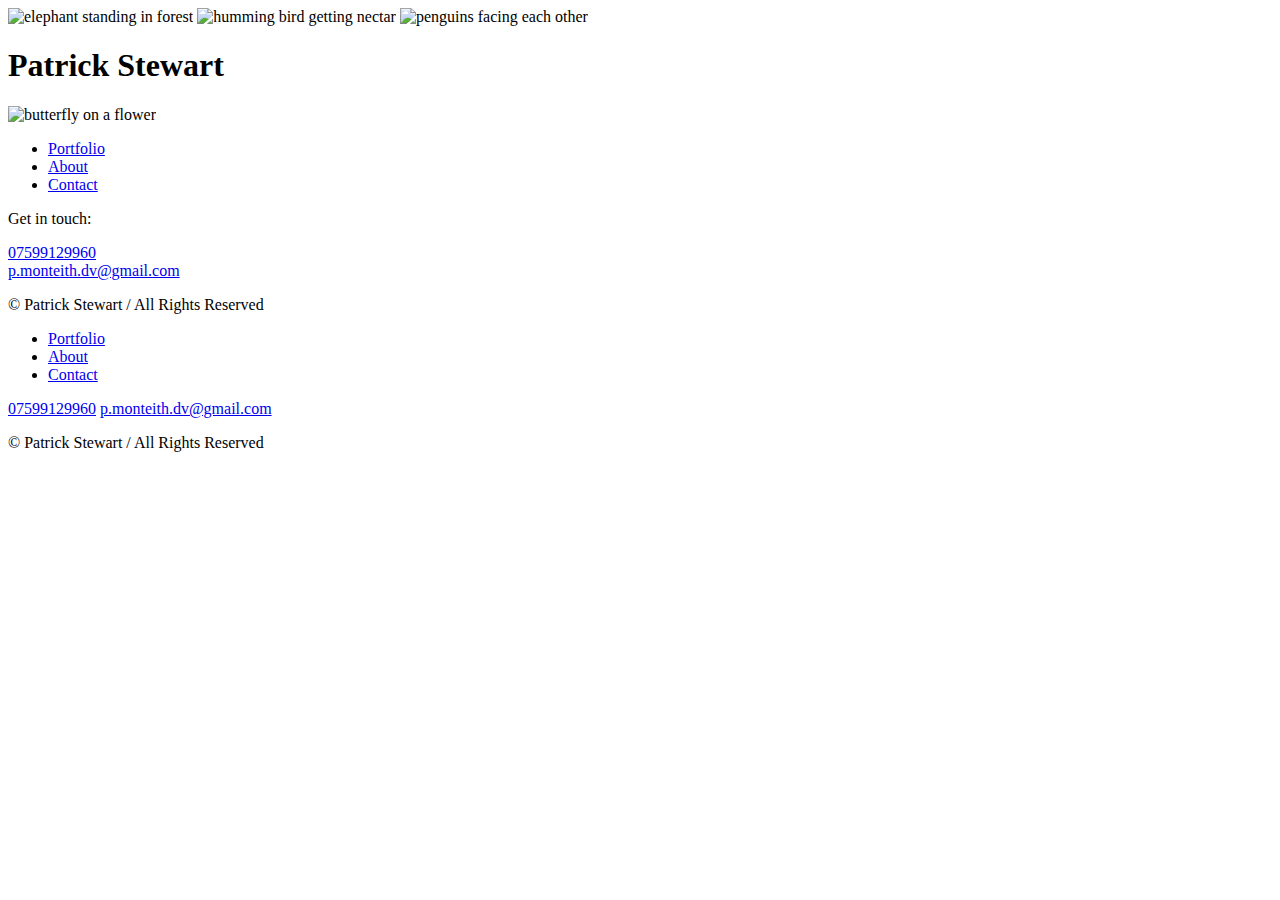
==== index.html @ b7e582bf "Add index.html file via upload" ====
<!DOCTYPE html>
<html lang="en">
    <head>
        <meta charset="utf-8">
        <title>Patrick Stewart | Portfolio</title>
        <meta name="description" content="Wild life Photography Portfolio">
        <meta name="viewport" content="width=device-width, initial-scale=1">
        <link rel="stylesheet" href="assets/css/style.css">
        <link rel="stylesheet" href="https://use.typekit.net/tnc3mbd.css">
        <link rel="stylesheet" href="https://cdnjs.cloudflare.com/ajax/libs/font-awesome/6.4.2/css/all.min.css" integrity="sha512-z3gLpd7yknf1YoNbCzqRKc4qyor8gaKU1qmn+CShxbuBusANI9QpRohGBreCFkKxLhei6S9CQXFEbbKuqLg0DA==" crossorigin="anonymous" referrerpolicy="no-referrer">       
        <script>
            function openMenu() {
                document.getElementById('container').style.right='0';
                document.getElementById('menu').style.opacity='1';
            }
            function closeMenu() {
                document.getElementById('container').style.right="-100%";
                document.getElementById('menu').style.opacity="0";
            }
        </script>
    </head>
    <body>
        <div class="bg-slideshow">
            <img src="assets/home/home-3.jpg" alt="elephant standing in forest">
            <img src="assets/home/home-2.jpg" alt="humming bird getting nectar">
            <img src="assets/home/home-1.jpg" alt="penguins facing each other">
        </div>
        <header class="nav">
            <h1 class="logo" href="index.html">Patrick <span class="brand">Stewart</span></h1>
            <i class="fa fa-bars menu-icon" onclick="openMenu()"></i>
            <div id="container">
                <div class="layout">
                    <img class="menu-image" src="assets/home/menu-2.jpg" alt="butterfly on a flower">
                    <div class="top">
                        <i class="fa-solid fa-xmark menu-cross" onclick="closeMenu()"></i>
                    </div>
                    <div class="middle">
                        <ul id="menu">
                            <li><a href="portfolio.html">Portfolio</a></li>
                            <li><a href="about.html">About</a></li>
                            <li><a href="contact.html">Contact</a></li>
                        </ul>    
                    </div>
                    <div class="bottom">
                        <div class="menu-contact">
                            <p>Get in touch:</p>
                            <a href="#">07599129960</a><br>
                            <a href="mailto:p.monteith.dv@gmail.com">p.monteith.dv@gmail.com</a>
                        </div>        
                        <div id="menu-socials">
                            <a href="https://www.instagram.com/p.monteith.dv"><i class="fa-brands fa-instagram social-icons"></i></a>
                            <a href="https://www.linkedin.com/in/patrick-stewart-70b10a257"><i class="fa-brands fa-linkedin social-icons"></i></a>
                            <a href="mailto:p.monteith.dv@gmail.com"><i class="fa-regular fa-envelope social-icons"></i></a>
                        </div>
                        <p class="copyright">© Patrick Stewart / All Rights Reserved</p>        
                    </div>
                </div>
            </div>
        </header>
        <main>
            <div class="home-body">
                <ul id="l-menu">
                    <li><a href="portfolio.html">Portfolio</a></li>
                    <li><a href="about.html">About</a></li>
                    <li><a href="contact.html">Contact</a></li>
                </ul>
            </div>
        </main>
        <footer class="footer">
            <div class="contact-info">
                <a href="#">07599129960</a>
                <a href="mailto:p.monteith.dv@gmail.com">p.monteith.dv@gmail.com</a>
            </div>
            <div id="social-links">
                <a  href="https://www.instagram.com/p.monteith.dv"><i class="fa-brands fa-instagram social-icons"></i></a>
                <a href="https://www.linkedin.com/in/patrick-stewart-70b10a257"><i class="fa-brands fa-linkedin social-icons"></i></a>
                <a href="mailto:p.monteith.dv@gmail.com"><i class="fa-regular fa-envelope social-icons"></i></a>
            </div>
            <p class="copyright">© Patrick Stewart / All Rights Reserved</p>
        </footer>       
    </body>
</html>
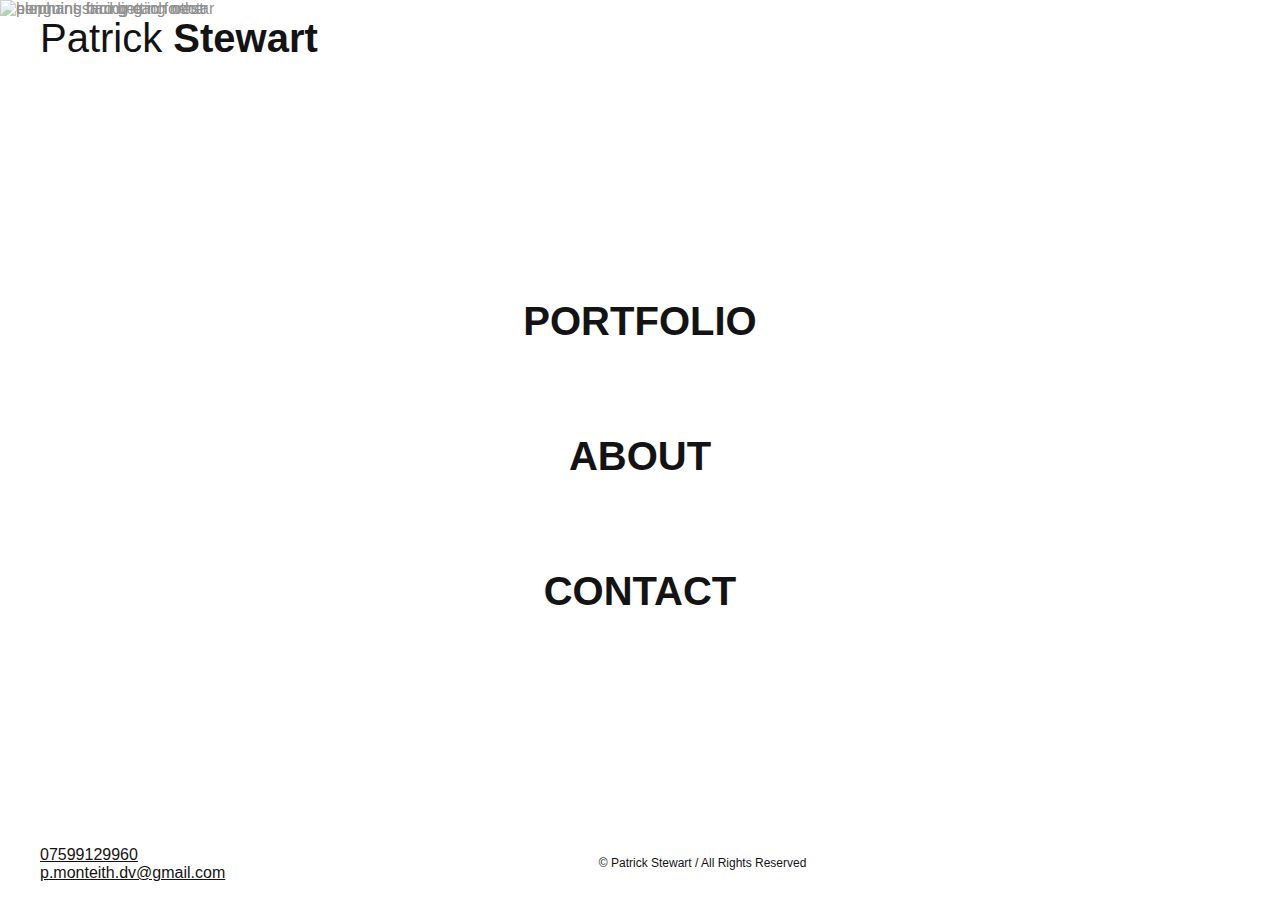
==== commit e88b721e: "Update index.html" ====
--- a/index.html
+++ b/index.html
@@ -5,7 +5,7 @@
         <title>Patrick Stewart | Portfolio</title>
         <meta name="description" content="Wild life Photography Portfolio">
         <meta name="viewport" content="width=device-width, initial-scale=1">
-        <link rel="stylesheet" href="assets/css/style.css">
+        <link rel="stylesheet" href="css/style.css">
         <link rel="stylesheet" href="https://use.typekit.net/tnc3mbd.css">
         <link rel="stylesheet" href="https://cdnjs.cloudflare.com/ajax/libs/font-awesome/6.4.2/css/all.min.css" integrity="sha512-z3gLpd7yknf1YoNbCzqRKc4qyor8gaKU1qmn+CShxbuBusANI9QpRohGBreCFkKxLhei6S9CQXFEbbKuqLg0DA==" crossorigin="anonymous" referrerpolicy="no-referrer">       
         <script>
@@ -79,4 +79,4 @@
             <p class="copyright">© Patrick Stewart / All Rights Reserved</p>
         </footer>       
     </body>
-</html>+</html>
--- a/css/style.css
+++ b/css/style.css
@@ -0,0 +1,781 @@
+* {
+    margin: 0;
+    padding: 0;
+    box-sizing: border-box;
+    font-family: sofia-pro, sans-serif;
+    color: #131313;
+}
+html {
+    scroll-behavior: smooth;
+  }
+body {
+    height: calc(100vh - 1em);
+    display: flex;
+    flex-direction: column;
+    margin: 1em 1em 0 1em;
+}
+h1 {
+    font-size: 22px;
+    margin: 0 0 1em 0;
+}
+h2 {
+    font-size: 22px;
+}
+p {
+    line-height: 115%;
+    margin: 0 0 1em 0;    
+}
+img {
+    max-width: 100%;
+    height: auto;
+    vertical-align: middle;
+    display: inline-block;
+    margin-bottom: 1em;
+}
+#myBtn {
+    display: none;
+    position: fixed;
+    bottom: 12%;
+    right: -5px;
+    z-index: 99;
+    font-size: 18px;
+    border: none;
+    outline: none;
+    background-color: #131313;
+    color: white;
+    cursor: pointer;
+    padding: 15px;
+    border-radius: 5px;
+    box-shadow: -1px 2px 5px #fafafa96;
+}  
+#myBtn:hover {
+    background-color: #555;
+}
+button .scroll-text {
+    display: none;
+    color: #fafafa;
+
+}
+.fa-chevron-up {
+    color: #fafafa;
+}
+
+/* HEADER */
+.nav {
+    margin-bottom: 1em;
+}
+.logo {
+    display: inline;
+    font-size: 40px;
+    text-decoration: none;
+    font-weight: 400;
+    color: #131313;
+}
+.brand {
+    font-weight: bold;
+}
+#container {
+    display: block;
+    position: fixed;
+    bottom: 0;
+    right: -100%;
+    width: 100%;
+    height: 100vh;
+    text-align: center;
+    background-color: #fafafa;
+    transition: right 0.6s ease-in-out;
+    z-index: 100; 
+}
+
+/* THANKS PAGE */
+.thanks-page {
+    text-align: center;
+    margin: auto;
+}
+.return-home {
+    text-align: center;
+    margin-top: 3em;
+
+}
+.return-home a {
+    text-align: center;
+    text-decoration: none;
+    font-size: 18px;
+    color: #fafafa;
+    background-color: #131313;
+    height: 53px;
+    padding: 1em;
+    border: none;
+    border-radius: 5px;
+}
+.return-home a:hover{
+    text-align: center;
+    text-decoration: none;
+    font-weight: 600;
+    color: #131313;
+    background-color: #fafafa;
+    height: 53px;
+    padding: 1em;
+    border: solid #131313 3px;
+    border-radius: 5px;
+}
+
+/* MENU */
+.layout {
+    display: flex;
+    flex-direction: column;
+    align-items: center;
+    height: calc(100vh - 2em);
+    justify-content: space-between;
+    margin: 1em;
+}
+.top {
+    width: 100%;
+    display: flex;
+    justify-content: flex-end;
+}
+.middle {
+    width: 100%;
+    flex: 1 0 auto;
+    display: flex;
+    flex-direction: column;
+    flex-grow: 1;
+    justify-content: center;
+}
+.bottom {
+    width: 100%;
+    flex-shrink: 0;
+}
+.bottom p {
+    font-size: 18px;
+}
+.bottom .copyright {
+    font-size: 12px;
+}
+.menu-icon {
+    float: right;
+    font-size: 40px;
+}
+.menu-icon:hover {
+    opacity: 0.5;
+    cursor: pointer;
+}
+.menu-cross {
+    align-self: flex-end;
+    font-size: 55px;
+}
+.menu-cross:hover {
+    opacity: 0.7;
+    cursor: pointer;
+}
+#menu {
+    list-style: none;
+    text-align: center;
+    transition: all 1s ease-in-out;
+    z-index: 1;
+}
+#menu li a{
+    display: inline-block;
+    padding: 1em;
+    text-transform: uppercase;
+    text-decoration: none;
+    font-size: 25px;
+    font-weight: bold;
+    color: #131313;
+    margin: 5px 0;
+    
+}
+.layout img {
+    display: none;
+}
+.menu-contact{
+    padding-bottom: 25px;
+}
+.menu-contact a {
+    color: #006787;
+}
+.menu-contact p {
+    padding-bottom: 0.5em;
+    margin: 0;
+}
+.menu-contact:hover a {
+    opacity: 0.4;
+    transition: 0.1s ease-in;
+}
+.menu-contact:hover a:hover {
+    opacity: 1;
+    transition: 0.1s ease-in;
+}
+#menu:hover li{
+    opacity: 0.4;
+    transition: 0.1s ease-in;
+}
+#menu:hover li:hover {
+    opacity: 1;
+    transition: 0.1s ease-in;
+
+}
+#menu-socials {
+    display: flex;
+    width: 100%;
+    justify-content: space-between;
+    align-items: center;
+    border-bottom: #131313 solid 2px;
+}
+#menu-socials:hover a{
+    opacity: 0.4;
+}
+#menu-socials:hover a:hover {
+    opacity: 1;
+    transition: 0.1s ease-in;
+}
+#l-menu {
+    list-style: none;
+    text-align: center;
+    padding: 0;
+}
+#l-menu li a{
+    display: inline-block;
+    padding: 1em;
+    text-transform: uppercase;
+    text-decoration: none;
+    font-size: 25px;
+    font-weight: bold;
+    color: #131313;
+    margin: 5px 0;
+    transition: all ease-in-out 0.5s;
+}
+#l-menu:hover li {
+    opacity: 0.4;
+    transition: 0.1s ease-in;
+}
+#l-menu:hover li:hover {
+    opacity: 1;
+    transition: 0.1s ease-in;
+}
+@media (max-width: 768px) {
+    .logo {
+        font-size: 22px;
+    }
+
+    .menu-icon {
+        font-size: 30px;
+    }
+
+    .menu-cross {
+        font-size: 40px;
+    }
+
+    .contact-info {
+        display: none;
+    }    
+}
+
+/* BODY */
+
+/* SLIDESHOW */
+
+.bg-slideshow {
+    position: absolute;
+    inset: 0;
+    width: 100%;
+    height: 100vh;
+    background-repeat: no-repeat;
+    background-size: cover;
+    background-position: center;
+    opacity: 0.47;
+    z-index: -1;
+}
+@keyframes fade {
+    0% {
+        opacity: 1;
+    }
+    33% {
+        opacity: 0;
+    }
+    67% {
+        opacity: 0;
+    }
+    100% {
+        opacity: 1;
+    }
+}
+.bg-slideshow img {
+    width: 100%;
+    height: 100%;
+    object-fit: cover;
+    position: absolute;
+    top: 0;
+    left: 0;
+    animation: fade 21s ease-in-out infinite alternate;
+}
+.bg-slideshow img:nth-of-type(3) {
+    animation-delay: 7s;
+}
+.bg-slideshow img:nth-of-type(2) {
+    animation-delay: 14s;
+}
+.bg-slideshow img:nth-of-type(1) {
+    animation-delay: 21s;
+}
+
+/* HOME PAGE */
+
+main {
+    display: flex;
+    flex-direction: column;
+    flex: 1;   
+} 
+.home-body {
+    display: flex;
+    flex: 1;
+    align-items: center;
+    justify-content: space-around;
+}
+
+/* ABOUT PAGE */
+
+.char-info p {
+    margin-bottom: 3rem;
+}
+.ch-logo {
+    text-align: center;
+    margin-bottom: 3rem;
+}
+.ch-img {
+    height: 97px;
+    margin-right: 0;
+}
+.char-cont {
+    margin-top: 3rem;
+}
+
+/* FOOTER */
+
+.social-icons {
+    font-size: 35px;
+    margin: 10px;
+    color: #131313;
+}
+#social-links:hover a {
+    opacity: 0.4;
+    transition: 0.1s ease-in;
+}
+#social-links:hover a:hover {
+    opacity: 1;
+    transition: 0.1s ease-in;
+}
+.copyright {
+    font-size: 12px;
+    margin-top: 1em;
+}
+.footer {
+    display: flex;
+    flex-direction: column;
+    padding: 1em 0;
+    text-align: center;
+    align-items: center;
+    justify-content: space-around;    
+}
+.contact-info {
+    display: flex;
+    flex-direction: column;
+    align-items: flex-start;
+}
+.contact-info:hover a {
+    opacity: 0.4;
+    transition: 0.1s ease-in;
+}
+.contact-info:hover a:hover {
+    opacity: 1;
+    transition: 0.1s ease-in;
+}
+.textbox {
+    flex: 1;
+    color: #131313;
+    max-width: 100%;
+}
+.support-header {
+    font-weight: normal;
+    margin-bottom: 0.5em;
+}
+@media (min-width: 768px) {
+
+    body {
+        margin: 1em 2.5em 0 2.5em;
+    }
+    .nav {
+        margin-bottom: 1.5em;
+    }
+    #container {
+        display: block;
+        position: fixed;
+        bottom: 0;
+        right: -100%;
+        width: 100%;
+        height: 100vh;
+        text-align: left;
+        background-color: #fafafa;
+        transition: right 0.6s ease-in-out;
+        z-index: 100;
+        
+    }
+    .layout {
+        display: grid;
+        grid-template-columns: .9fr 1.25fr 2fr;
+        align-items: center;
+        height: calc(100vh - 2em);
+        justify-content: space-between;
+        margin: 1em;
+    }
+    .menu-image {
+        grid-column: 1;
+    }
+    .layout img {
+        display: inline;
+        position: absolute;
+        left: 0;
+        width: 22.5%;
+        justify-self: center;
+    }
+    .top {
+        grid-column: 3;     
+    }
+    .middle {
+        display: grid;
+        grid-column: 2;
+        align-content: center;
+        justify-content: left;
+        padding-left: 8rem;
+        
+    }
+    .bottom {
+        padding: 0;
+        width: 100%;
+        grid-column: 2;
+        place-self: end;
+        padding-left: 8rem;
+    } 
+    .bottom p {
+        font-size: 18px;
+    }
+    .bottom .copyright {
+        font-size: 12px;
+    }
+    .menu-icon {
+        float: right;
+        font-size: 40px;
+    }
+    .menu-cross {
+        position: absolute;
+        margin: 5px 15px 0 0;
+        top: 6.5px;
+        right: 12.5px;
+        font-size: 55px;
+    }
+    #menu {
+        margin: 0 0 0 0; 
+        list-style: none;
+        text-align: left;
+        place-self: center;
+        transition: all 1s ease-in-out;
+        z-index: 1;
+    }
+    #menu li a{
+        display: inline-block;
+        padding: 1rem 0 1rem 0;
+        text-transform: uppercase;
+        text-decoration: none;
+        font-size: 40px;
+        font-weight: bold;
+        color: #131313;
+        margin: 5px 0;  
+    }
+    #l-menu li a {
+        font-size: 40px;
+    }
+    .menu-contact p {
+        margin-bottom: .5em;
+    }
+    #menu-socials {
+        display: flex;
+        width: 100%;
+        justify-content: space-between;
+        align-items: center;
+        border-bottom: #131313 solid 2px;
+    } 
+    .tl-container {
+        gap: 20px;
+    }
+    .gal-title {
+        display: none;
+    }
+    .gallery-container p {
+        width: 75%;
+        margin-bottom: 2rem
+        ;
+    }
+    .desktop-title {
+        display: block;
+    }
+    .mobile-title {
+        display: none;
+    }
+    h1 {
+        font-size: 40px;
+    }
+    h2 {
+        font-size: 40px;
+    }
+    p {
+        font-size: 18px;
+    }
+    .menu-icon {
+        margin-top: 5px;
+    }
+    .about-p {
+        width: 45%;
+    }
+   .char-cont {
+        display: flex;
+        flex-wrap: wrap;
+        margin-top: 3rem;
+   }
+   .char-info {
+        display: block;
+        width: 530px;
+        font-size: 16px;
+        margin: 0 0 2.5rem 0;
+    }
+    .char-links {
+        display: flex; 
+        margin-bottom: 2.5rem;       
+    }
+    .ch-logo {
+        margin: 0 2%;
+    }
+    .contact-p {
+        max-width: 530px;
+        margin-bottom: 2rem;
+    }
+    .contact-img {
+        max-width: 30%;
+
+    }
+    .footer {
+        display: flex;
+        flex-direction: row;
+        justify-content: space-between;
+    }
+    .footer :nth-child(1) { order: 1; }
+    .footer :nth-child(2) { order: 3; }
+    .footer :nth-child(3) { order: 2; }
+}
+
+@media (max-width: 768px) {
+    .contact-info {
+        display: none;
+    }
+    .textbox .desktop-title {
+        display: none;
+        margin-bottom: 1em;
+    } 
+}
+
+/* PORTFOLIO PAGE */
+
+.image {
+    margin-bottom: 0;
+}
+.tl-container {
+    display: grid;
+    grid-template-columns: 1fr 1fr 1fr;
+    gap: 20px;
+    margin-bottom: 1rem;
+}
+.albums {
+    position: relative;
+}
+.albums figure {
+    margin: 0;
+}
+.albums figcaption {
+    opacity: 0;
+    position: absolute;
+    inset: 0;
+    transition: 0.3s opacity ease-in-out;
+    background-color: rgba(255,255,255,0.6);
+}
+.albums:hover figcaption {
+    opacity: 1;
+}
+.gal-title {
+    font-size: 18px;
+    margin-top: .25em;
+    margin-bottom: 0;
+}
+.albums .overlay {
+    border: 4px solid #131313;
+    border-radius: 10px;
+    position: absolute;
+    inset: 7%;
+    display: flex;
+    justify-content: center;
+    align-items: center;
+    font-size: 40px;
+    font-weight: 500;
+}
+
+/* GALLERY */
+.gallery-container .gallery-ic {
+    columns: 3 250px;
+    gap: 15px;
+    margin-bottom: 1rem;
+}
+.gallery-container .gallery-ic img{
+    /* margin-bottom: 15px; */
+    width: 100%;
+}
+
+/* CONTACT PAGE */
+.contact-contain .content{
+    display: flex;
+    flex-wrap: wrap;
+    align-items: center;
+}
+.content img {
+    margin-bottom: 1em;
+    width: 100%;
+}
+input[type=text], select, textarea {
+    width: 100%;
+    max-width: 100%;
+    padding: 12px;
+    border: 1px solid #ccc;
+    border-radius: 5px;
+    resize: vertical;
+}
+.contact-img {
+    min-width: 340px;
+}
+.contact-p {
+    width: 100%;
+}
+
+/* FORM */
+
+#name {
+    height: 40px;
+}
+#email {
+    height: 40px;
+}
+form {
+    margin:1em 0; 
+    width: 100%;
+}
+@media (min-width: 768px) {
+
+    .contact-img {
+        min-width: 340px;
+        max-width: 35%;
+        align-self: flex-start;
+    } 
+ }
+.formstyle {
+    margin: 0.5em 0 1em 0;
+}
+.messagebox {
+    margin: 0.5em 0 0 0;
+}
+#send {
+    font-size: 18px;
+    color: #fafafa;
+    background-color: #131313;
+    width: 50%;
+    height: 53px;
+    border: none;
+    border-radius: 5px;
+    margin-top: 1em;
+}
+#send:hover {
+    font-weight: 700;
+    color:#131313;
+    background-color: #fafafa;
+    border: #131313 solid 3px;
+
+}
+@media (min-width: 680px) {
+    .messagebox {
+        height: 50px;
+    }    
+    .content {
+        justify-content: space-between;
+        margin-bottom: 2.5rem;
+    }
+    .content img {
+        margin-bottom: 0;
+        width: 45%;
+        max-width: 530px;
+    }   
+    form {
+        margin: 1em 0;
+        width: 45%;
+        max-width: 530px;
+        margin-left: auto;
+    }
+    .textbox {
+        margin-left: 1em;
+        max-width: 530px;
+    }
+    .char-cont {
+        margin-top: 0;
+    }
+}
+@media (min-width: 1024px) {
+    .messagebox {
+        height: 125px;
+    }
+    .gallery-container p {
+        width: 50%;
+    }
+    button .scroll-text {
+        display: inline;
+    }    
+
+}
+@media (max-width: 998px) {
+    .tl-container {
+        grid-template-columns: 1fr 1fr;
+    }    
+}
+@media (max-width: 550px) {
+    .tl-container {
+        grid-template-columns: 1fr;
+    }
+}
+
+/* GALLERY HOVER    */
+
+.cursor {
+    cursor: pointer;
+}
+.caption-container {
+    text-align: center;
+    background-color: black;
+    padding: 2px 16px;
+    color: white;
+} 
+.demo {
+    opacity: 0.6;
+} 
+.active,
+.demo:hover {
+    opacity: 1;
+} 
+img.hover-shadow {
+    transition: 0.1s;
+} 
+.hover-shadow:hover {
+    box-shadow: 0 4px 8px 0 rgba(0, 0, 0, 0.5), 0 6px 20px 0 rgba(0, 0, 0, 0.5);
+}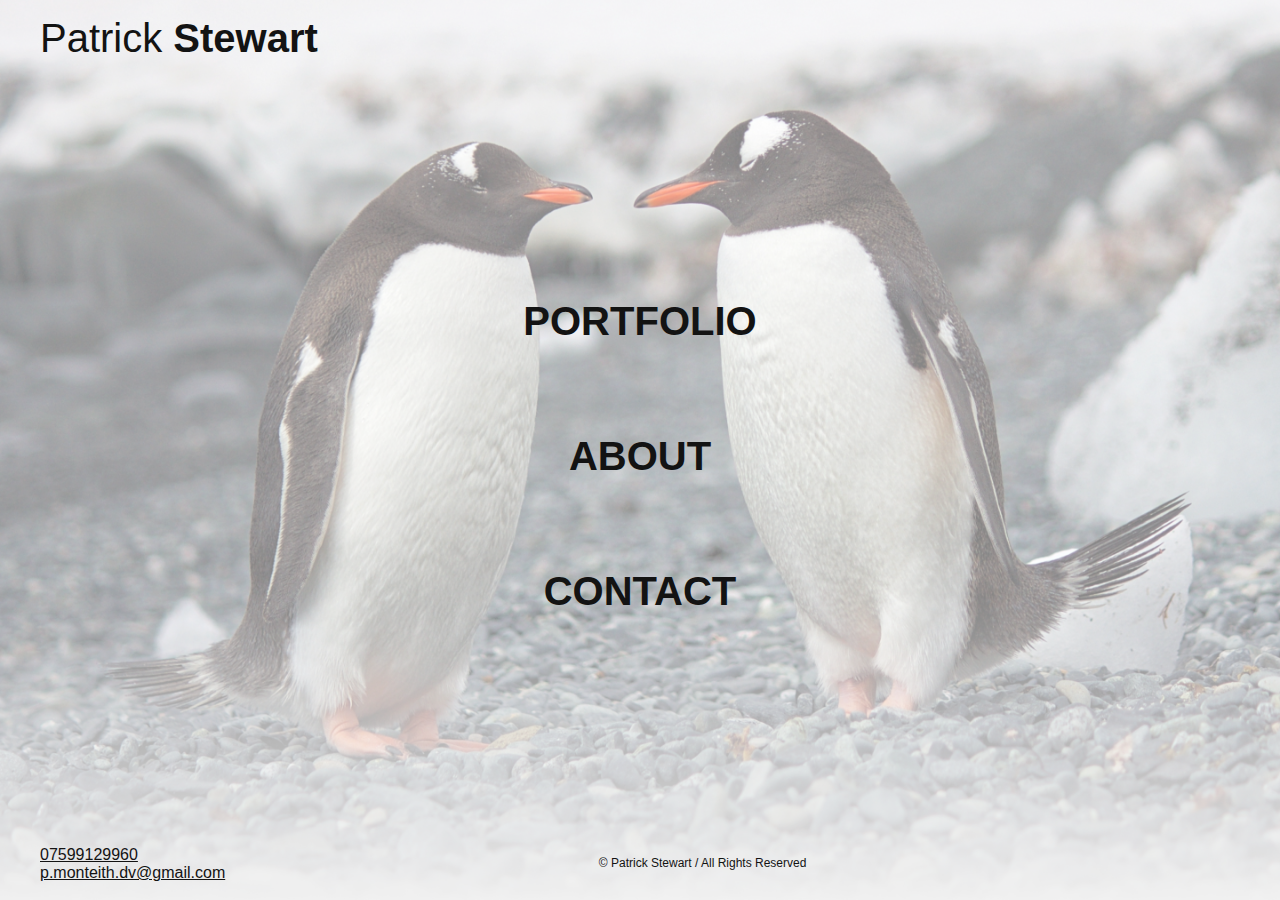
==== commit 864cad3b: "Update index.html" ====
--- a/index.html
+++ b/index.html
@@ -21,9 +21,9 @@
     </head>
     <body>
         <div class="bg-slideshow">
-            <img src="assets/home/home-3.jpg" alt="elephant standing in forest">
-            <img src="assets/home/home-2.jpg" alt="humming bird getting nectar">
-            <img src="assets/home/home-1.jpg" alt="penguins facing each other">
+            <img src="home/home-3.jpg" alt="elephant standing in forest">
+            <img src="home/home-2.jpg" alt="humming bird getting nectar">
+            <img src="home/home-1.jpg" alt="penguins facing each other">
         </div>
         <header class="nav">
             <h1 class="logo" href="index.html">Patrick <span class="brand">Stewart</span></h1>
